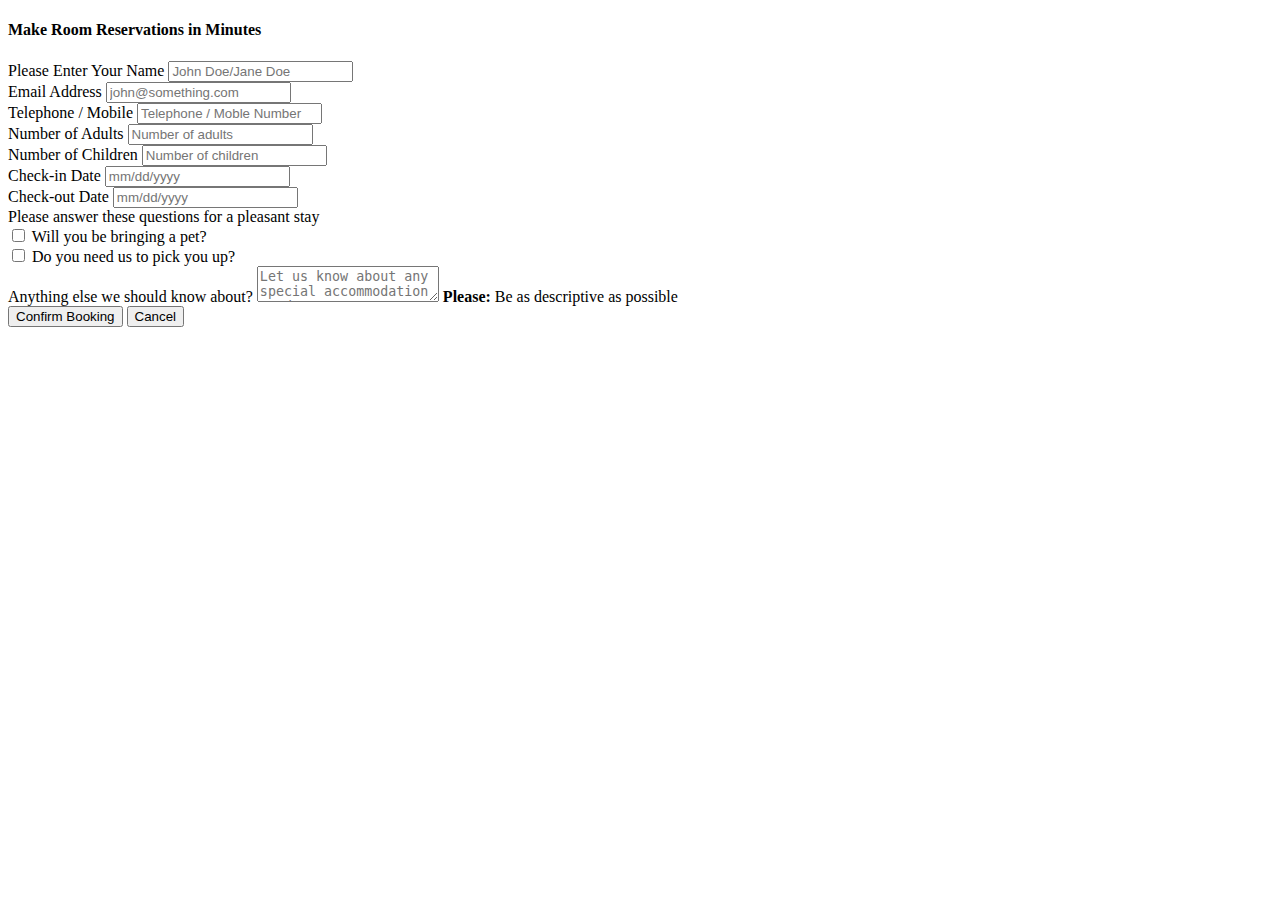
==== book.html @ a833063f "Added images, created the index page with navbar. Need to finish the booking page and add javascript" ====
<!DOCTYPE html>
<html lang="en">
  <head>
    <meta charset="UTF-8" />
    <meta http-equiv="X-UA-Compatible" content="IE=edge" />
    <meta name="viewport" content="width=device-width, initial-scale=1.0" />
    <title>Reservations</title>
    <link
      href="https://cdn.jsdelivr.net/npm/bootstrap@5.3.0-alpha3/dist/css/bootstrap.min.css"
      rel="stylesheet"
      integrity="sha384-KK94CHFLLe+nY2dmCWGMq91rCGa5gtU4mk92HdvYe+M/SXH301p5ILy+dN9+nJOZ"
      crossorigin="anonymous"
    />
    <script
      src="https://cdn.jsdelivr.net/npm/bootstrap@5.3.0-alpha3/dist/js/bootstrap.bundle.min.js"
      integrity="sha384-ENjdO4Dr2bkBIFxQpeoTz1HIcje39Wm4jDKdf19U8gI4ddQ3GYNS7NTKfAdVQSZe"
      crossorigin="anonymous"
    ></script>
    <link rel="shortcut icon" href="favicon.ico" />
    <link rel="stylesheet" href="book.css" />
    <script src="main.js"></script>
    <link rel="preconnect" href="https://fonts.googleapis.com" />
    <link rel="preconnect" href="https://fonts.gstatic.com" crossorigin />
    <link
      href="https://fonts.googleapis.com/css2?family=Grand+Hotel&family=Poiret+One&family=Secular+One&display=swap"
      rel="stylesheet"
    />
  </head>
  <body>
    <div class="smart-wrap">
      <div class="smart-forms smart-container wrap-2">
        <div class="form-header header-primary">
          <h4>
            <i class="fa fa-calendar"></i>Make Room Reservations in Minutes
          </h4>
        </div>

        <form method="post" action="/" id="booking-form">
          <div class="form-body">
            <div class="section">
              <label for="guestname" class="field-label"
                >Please Enter Your Name</label
              >
              <label for="guestname" class="field prepend-icon">
                <input
                  type="text"
                  name="guestname"
                  id="guestname"
                  class="gui-input"
                  required=""
                  placeholder="John Doe/Jane Doe"
                />
                <span class="field-icon"><i class="fa fa-user"></i></span>
              </label>
            </div>

            <div class="frm-row">
              <div class="section colm colm6">
                <label for="guestemail" class="field-label"
                  >Email Address</label
                >
                <label for="guestemail" class="field prepend-icon">
                  <input
                    type="email"
                    name="guestemail"
                    id="guestemail"
                    class="gui-input"
                    required=""
                    placeholder="john@something.com"
                  />
                  <span class="field-icon"><i class="fa fa-envelope"></i></span>
                </label>
              </div>

              <div class="section colm colm6">
                <label for="guestelephone" class="field-label"
                  >Telephone / Mobile</label
                >
                <label for="guestelephone" class="field prepend-icon">
                  <input
                    type="text"
                    name="guestelephone"
                    id="guestelephone"
                    class="gui-input"
                    required=""
                    placeholder="Telephone / Moble Number"
                  />
                  <span class="field-icon"
                    ><i class="fa fa-phone-square"></i
                  ></span>
                </label>
              </div>
            </div>
            <div class="frm-row">
              <div class="section colm colm6">
                <label for="adults" class="field-label">Number of Adults</label>
                <label for="adults" class="field prepend-icon">
                  <input
                    type="number"
                    id="adults"
                    name="adults"
                    class="gui-input"
                    required=""
                    placeholder="Number of adults"
                  />
                  <span class="field-icon"><i class="fa fa-users"></i></span>
                </label>
              </div>

              <div class="section colm colm6">
                <label for="children" class="field-label"
                  >Number of Children</label
                >
                <label for="children" class="field prepend-icon">
                  <input
                    type="number"
                    id="children"
                    name="children"
                    class="gui-input"
                    required=""
                    placeholder="Number of children"
                  />
                  <span class="field-icon"><i class="fa fa-users"></i></span>
                </label>
              </div>
            </div>
            <div class="frm-row">
              <div class="section colm colm6">
                <label for="checkin" class="field-label">Check-in Date</label>
                <label for="checkin" class="field prepend-icon">
                  <input
                    type="text"
                    id="checkin"
                    name="checkin"
                    class="gui-input"
                    required=""
                    placeholder="mm/dd/yyyy"
                  />
                  <span class="field-icon"><i class="fa fa-calendar"></i></span>
                </label>
              </div>

              <div class="section colm colm6">
                <label for="checkout" class="field-label">Check-out Date</label>
                <label for="checkout" class="field prepend-icon">
                  <input
                    type="text"
                    id="checkout"
                    name="checkout"
                    class="gui-input"
                    required=""
                    placeholder="mm/dd/yyyy"
                  />
                  <span class="field-icon"><i class="fa fa-calendar"></i></span>
                </label>
              </div>
            </div>
            <div class="spacer-t20 spacer-b30">
              <div class="tagline">
                <span>Please answer these questions for a pleasant stay</span>
              </div>
            </div>
            <div class="frm-row">
              <div class="option-group field" <div class="option-group field">
                <div class="section colm colm6">
                  <label class="switch">
                    <input
                      type="checkbox"
                      name="switch1"
                      id="switch1"
                      value="switch1"
                    />
                    <span
                      class="switch-label"
                      data-on="YES"
                      data-off="NO"
                    ></span>
                    <span>Will you be bringing a pet?</span>
                  </label>
                </div>

                <div class="section colm colm6">
                  <label class="switch">
                    <input
                      type="checkbox"
                      name="switch2"
                      id="switch2"
                      value="switch2"
                    />
                    <span
                      class="switch-label"
                      data-on="YES"
                      data-off="NO"
                    ></span>
                    <span>Do you need us to pick you up?</span>
                  </label>
                </div>
              </div>
            </div>

            <div class="section">
              <label for="comment" class="field-label"
                >Anything else we should know about?</label
              >
              <label for="comment" class="field prepend-icon">
                <textarea
                  class="gui-textarea"
                  id="comment"
                  name="comment"
                  placeholder="Let us know about any special accommodation needs"
                ></textarea>
                <span class="field-icon"><i class="fa fa-comments"></i></span>
                <span class="input-hint">
                  <strong>Please:</strong> Be as descriptive as possible
                </span>
              </label>
            </div>
          </div>
          <div class="form-footer">
            <button type="submit" class="button btn-primary">
              Confirm Booking
            </button>
            <button type="reset" class="button">Cancel</button>
          </div>
        </form>
      </div>
    </div>
  </body>
</html>
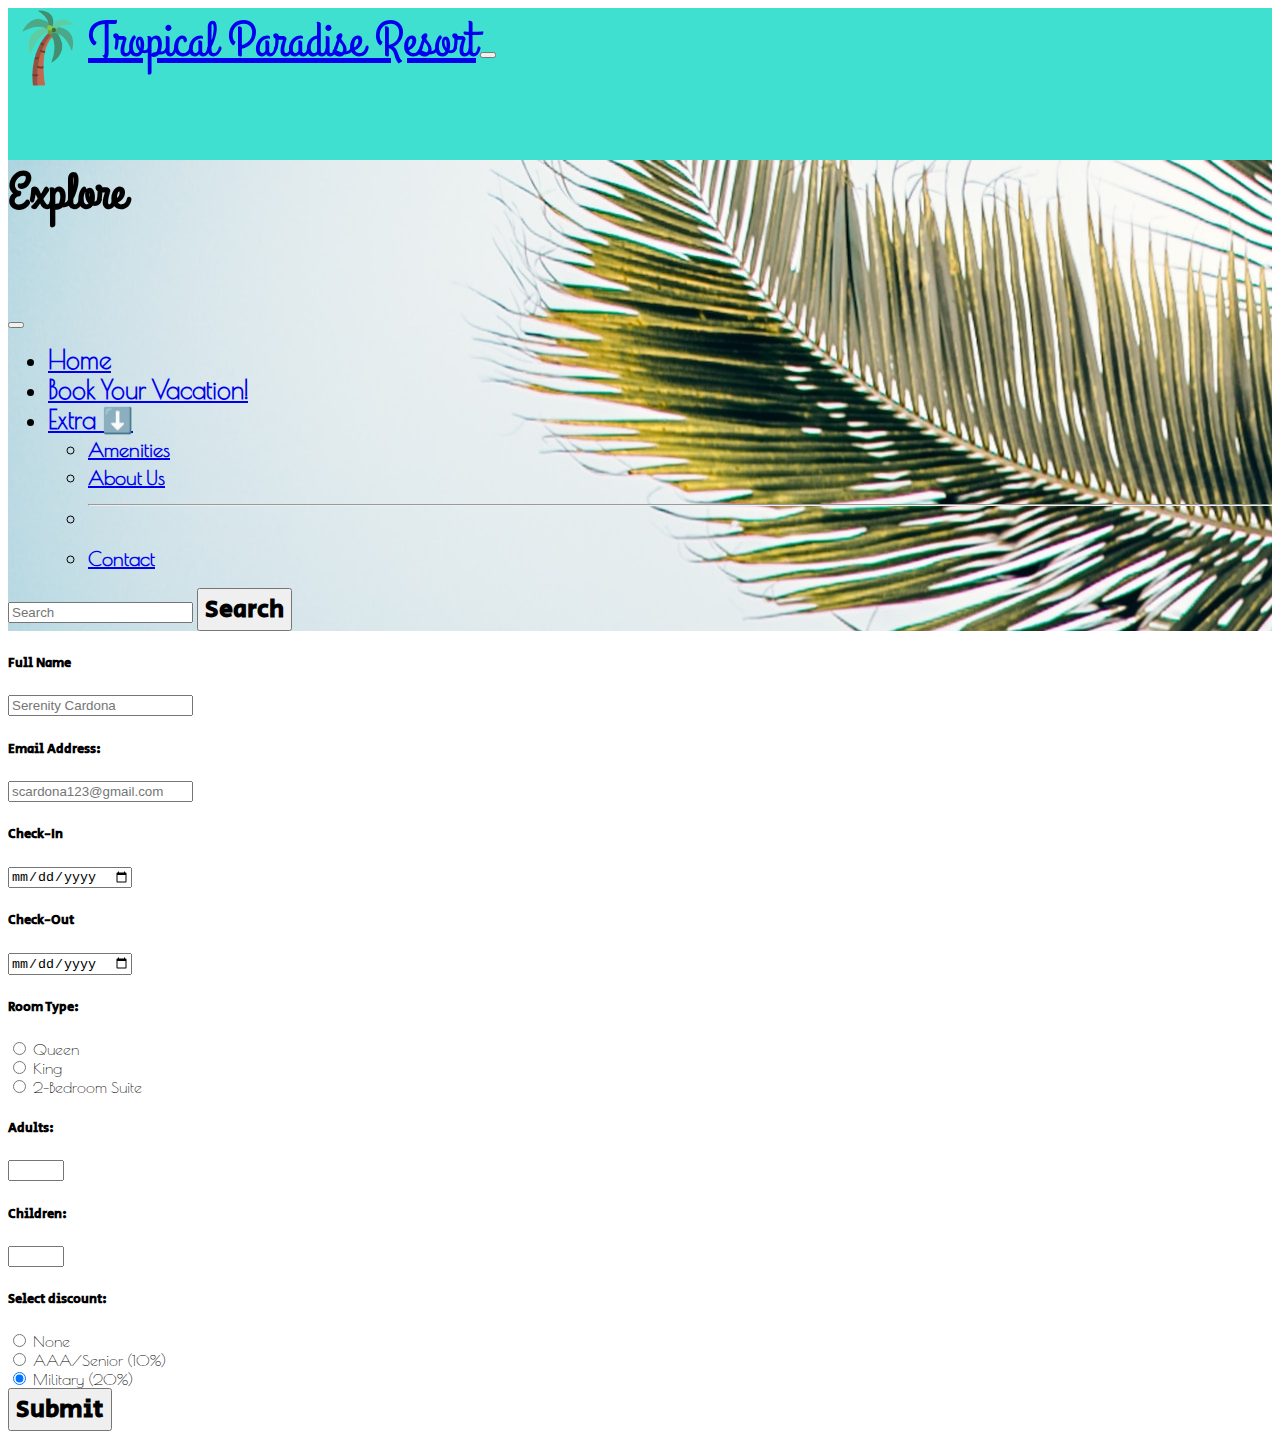
==== commit f8e65164: "finished the reservations form. Need to add javascript. added image to later be added as the backgro" ====
--- a/book.html
+++ b/book.html
@@ -27,203 +27,192 @@
     />
   </head>
   <body>
-    <div class="smart-wrap">
-      <div class="smart-forms smart-container wrap-2">
-        <div class="form-header header-primary">
-          <h4>
-            <i class="fa fa-calendar"></i>Make Room Reservations in Minutes
-          </h4>
-        </div>
+    <nav class="navbar">
+      <div class="container-fluid">
+        <img class="palm-tree" src="images/logo.png" />
+        <a class="navbar-brand" href="#">Tropical Paradise Resort</a>
+        <button
+          class="navbar-toggler"
+          type="button"
+          data-bs-toggle="offcanvas"
+          data-bs-target="#offcanvasNavbar"
+          aria-controls="offcanvasNavbar"
+          aria-label="Toggle navigation"
+        >
+          <span class="navbar-toggler-icon"></span>
+        </button>
+        <div
+          class="offcanvas offcanvas-end"
+          tabindex="-1"
+          id="offcanvasNavbar"
+          aria-labelledby="offcanvasNavbarLabel"
+        >
+          <div class="offcanvas-header">
+            <h5 class="offcanvas-title" id="offcanvasNavbarLabel">Explore</h5>
+            <button
+              type="button"
+              class="btn-close"
+              data-bs-dismiss="offcanvas"
+              aria-label="Close"
+            ></button>
+          </div>
+          <div class="offcanvas-body">
+            <ul class="navbar-nav justify-content-end flex-grow-1 pe-3">
+              <li class="nav-item">
+                <a class="nav-link" aria-current="page" href="index.html"
+                  >Home</a
+                >
+              </li>
+              <li class="nav-item">
+                <a class="nav-link" href="book.html">Book Your Vacation!</a>
+              </li>
+              <li class="nav-item dropdown">
+                <a
+                  class="nav-link"
+                  href="#"
+                  role="button"
+                  data-bs-toggle="dropdown"
+                  aria-expanded="false"
+                >
+                  Extra ⬇️
+                </a>
+                <ul class="dropdown-menu">
+                  <li><a class="dropdown-item" href="#">Amenities</a></li>
+                  <li>
+                    <a class="dropdown-item" href="about.html">About Us</a>
+                  </li>
+                  <li>
+                    <hr class="dropdown-divider" />
+                  </li>
+                  <li>
+                    <a class="dropdown-item" href="#">Contact</a>
+                  </li>
+                </ul>
+              </li>
+            </ul>
+            <form class="d-flex mt-3" role="search">
+              <input
+                class="form-control me-2"
+                type="search"
+                placeholder="Search"
+                aria-label="Search"
+              />
+              <button class="btn btn-outline-success" type="submit">
+                Search
+              </button>
+            </form>
+          </div>
+        </div>
+      </div>
+    </nav>
 
-        <form method="post" action="/" id="booking-form">
-          <div class="form-body">
-            <div class="section">
-              <label for="guestname" class="field-label"
-                >Please Enter Your Name</label
-              >
-              <label for="guestname" class="field prepend-icon">
-                <input
-                  type="text"
-                  name="guestname"
-                  id="guestname"
-                  class="gui-input"
-                  required=""
-                  placeholder="John Doe/Jane Doe"
-                />
-                <span class="field-icon"><i class="fa fa-user"></i></span>
-              </label>
-            </div>
-
-            <div class="frm-row">
-              <div class="section colm colm6">
-                <label for="guestemail" class="field-label"
-                  >Email Address</label
-                >
-                <label for="guestemail" class="field prepend-icon">
-                  <input
-                    type="email"
-                    name="guestemail"
-                    id="guestemail"
-                    class="gui-input"
-                    required=""
-                    placeholder="john@something.com"
-                  />
-                  <span class="field-icon"><i class="fa fa-envelope"></i></span>
-                </label>
-              </div>
-
-              <div class="section colm colm6">
-                <label for="guestelephone" class="field-label"
-                  >Telephone / Mobile</label
-                >
-                <label for="guestelephone" class="field prepend-icon">
-                  <input
-                    type="text"
-                    name="guestelephone"
-                    id="guestelephone"
-                    class="gui-input"
-                    required=""
-                    placeholder="Telephone / Moble Number"
-                  />
-                  <span class="field-icon"
-                    ><i class="fa fa-phone-square"></i
-                  ></span>
-                </label>
-              </div>
-            </div>
-            <div class="frm-row">
-              <div class="section colm colm6">
-                <label for="adults" class="field-label">Number of Adults</label>
-                <label for="adults" class="field prepend-icon">
-                  <input
-                    type="number"
-                    id="adults"
-                    name="adults"
-                    class="gui-input"
-                    required=""
-                    placeholder="Number of adults"
-                  />
-                  <span class="field-icon"><i class="fa fa-users"></i></span>
-                </label>
-              </div>
-
-              <div class="section colm colm6">
-                <label for="children" class="field-label"
-                  >Number of Children</label
-                >
-                <label for="children" class="field prepend-icon">
-                  <input
-                    type="number"
-                    id="children"
-                    name="children"
-                    class="gui-input"
-                    required=""
-                    placeholder="Number of children"
-                  />
-                  <span class="field-icon"><i class="fa fa-users"></i></span>
-                </label>
-              </div>
-            </div>
-            <div class="frm-row">
-              <div class="section colm colm6">
-                <label for="checkin" class="field-label">Check-in Date</label>
-                <label for="checkin" class="field prepend-icon">
-                  <input
-                    type="text"
-                    id="checkin"
-                    name="checkin"
-                    class="gui-input"
-                    required=""
-                    placeholder="mm/dd/yyyy"
-                  />
-                  <span class="field-icon"><i class="fa fa-calendar"></i></span>
-                </label>
-              </div>
-
-              <div class="section colm colm6">
-                <label for="checkout" class="field-label">Check-out Date</label>
-                <label for="checkout" class="field prepend-icon">
-                  <input
-                    type="text"
-                    id="checkout"
-                    name="checkout"
-                    class="gui-input"
-                    required=""
-                    placeholder="mm/dd/yyyy"
-                  />
-                  <span class="field-icon"><i class="fa fa-calendar"></i></span>
-                </label>
-              </div>
-            </div>
-            <div class="spacer-t20 spacer-b30">
-              <div class="tagline">
-                <span>Please answer these questions for a pleasant stay</span>
-              </div>
-            </div>
-            <div class="frm-row">
-              <div class="option-group field" <div class="option-group field">
-                <div class="section colm colm6">
-                  <label class="switch">
-                    <input
-                      type="checkbox"
-                      name="switch1"
-                      id="switch1"
-                      value="switch1"
-                    />
-                    <span
-                      class="switch-label"
-                      data-on="YES"
-                      data-off="NO"
-                    ></span>
-                    <span>Will you be bringing a pet?</span>
-                  </label>
-                </div>
-
-                <div class="section colm colm6">
-                  <label class="switch">
-                    <input
-                      type="checkbox"
-                      name="switch2"
-                      id="switch2"
-                      value="switch2"
-                    />
-                    <span
-                      class="switch-label"
-                      data-on="YES"
-                      data-off="NO"
-                    ></span>
-                    <span>Do you need us to pick you up?</span>
-                  </label>
-                </div>
-              </div>
-            </div>
-
-            <div class="section">
-              <label for="comment" class="field-label"
-                >Anything else we should know about?</label
-              >
-              <label for="comment" class="field prepend-icon">
-                <textarea
-                  class="gui-textarea"
-                  id="comment"
-                  name="comment"
-                  placeholder="Let us know about any special accommodation needs"
-                ></textarea>
-                <span class="field-icon"><i class="fa fa-comments"></i></span>
-                <span class="input-hint">
-                  <strong>Please:</strong> Be as descriptive as possible
-                </span>
-              </label>
-            </div>
-          </div>
-          <div class="form-footer">
-            <button type="submit" class="button btn-primary">
-              Confirm Booking
-            </button>
-            <button type="reset" class="button">Cancel</button>
-          </div>
-        </form>
-      </div>
-    </div>
+    <form class="reservations-form">
+      <div class="mb-3 col-6">
+        <label for="name" class="form-label">
+          <h5>Full Name</h5>
+        </label>
+        <input type="text" class="form-control" id="full-name" placeholder="Serenity Cardona">
+      </div>
+      <div class="col-md-6">
+        <label for="inputEmail4" class="form-label"> <h5>Email Address: </h5></label>
+        <input type="email" class="form-control" id="inputEmail4" placeholder="scardona123@gmail.com" />
+      </div>
+      <div class="col-12">
+        <label for="check-in" class="form-label">
+          <h5>Check-In</h5>
+        </label>
+        <input type="date" required class="form-control" name="in-date" id="in-date">
+        <label for="check-out" required class="form-label">
+          <h5>Check-Out</h5>
+        </label>
+        <input type="date" class="form-control" name="out-date" id="out-date">
+      </div>
+        <label for="inputAddress" class="form-label"> <h5>Room Type: </h5></label>
+        <div class="form-check">
+          <input
+            class="form-check-input"
+            type="radio"
+            name="flexRadioDefault"
+            id="flexRadioDefault1"
+          />
+          <label class="form-check-label" for="flexRadioDefault1">
+            Queen
+          </label>
+        </div>
+        <div class="form-check">
+          <input
+            class="form-check-input"
+            type="radio"
+            name="flexRadioDefault"
+            id="flexRadioDefault2"
+            checked
+          />
+          <label class="form-check-label" for="flexRadioDefault2"> King </label>
+        </div>
+        <div class="form-check">
+          <input
+            class="form-check-input"
+            type="radio"
+            name="flexRadioDefault"
+            id="flexRadioDefault2"
+            checked
+          />
+          <label class="form-check-label" for="flexRadioDefault2">
+            2-Bedroom Suite
+          </label>
+        </div>
+      </div>
+      <form id="total-guests">
+        <div class="mb-3 col-5">
+          <label for="total-adults" class="form-label">
+            <h5>Adults:</h5>
+          </label>
+          <input id="total-adults" type="number" min="1" max="10" required class="form-control">
+        </div>
+        <div class="mb-3 col-5">
+          <label for="total-children" class="form-label">
+            <h5>Children:</h5>
+          </label>
+          <input id="total-children" type="number" min="0" max="10" required class="form-control">
+        </div>
+        <label for="inputAddress" class="form-label"> <h5>Select discount:</h5></label>
+        <div class="form-check">
+          <input
+            class="form-check-input"
+            type="radio"
+            name="flexRadioDefault"
+            id="flexRadioDefault1"
+          />
+          <label class="form-check-label" for="flexRadioDefault1">
+            None
+          </label>
+        </div>
+        <div class="form-check">
+          <input
+            class="form-check-input"
+            type="radio"
+            name="flexRadioDefault"
+            id="flexRadioDefault2"
+            checked
+          />
+          <label class="form-check-label" for="flexRadioDefault2"> AAA/Senior (10%) </label>
+        </div>
+        <div class="form-check">
+          <input
+            class="form-check-input"
+            type="radio"
+            name="flexRadioDefault"
+            id="flexRadioDefault2"
+            checked
+          />
+          <label class="form-check-label" for="flexRadioDefault2">
+            Military (20%)
+          </label>
+        </div>
+      </div>
+      <div class="col-12">
+        <button type="submit" class="btn btn-primary">Submit</button>
+      </div>
+    </form>
   </body>
 </html>
--- a/book.css
+++ b/book.css
@@ -0,0 +1,78 @@
+.reservations-form {
+    font-family: 'poiret one', cursive;
+}
+
+h5{
+    font-family: 'secular one', sans-serif;
+}
+    
+
+    .navbar {
+        background-color: turquoise;
+    }
+    .offcanvas-header{
+        background-color: none;
+    }
+    
+    .navbar-brand {
+        font-size: 50px;
+        font-family: 'Grand Hotel', cursive;
+    }
+    
+    #offcanvasNavbarLabel{
+        font-family: 'Grand Hotel', cursive;
+        font-size: 50px;
+    }
+    
+    .nav-item{
+        font-size: 25px;
+        font-weight: bold;
+    }
+    
+    .offcanvas{
+        background-image: url("images/palmtree.jpg")
+    }
+    
+    .dropdown-item{
+        font-size: 20px;
+        font-weight: bold;
+    }
+    
+    .nav-item:hover {
+        background-color: plum;
+    }
+    
+    .dropdown-item:hover {
+        background-color: plum;
+      }
+      
+      ul li a{
+        font-family: 'Poiret One', cursive;
+      }
+    
+      .btn {
+        font-family: 'Secular One', sans-serif;
+        font-weight: bold;
+        color: black;
+        font-size: 25px;
+    
+      }
+    
+    h1{
+        font-family: 'Secular One', sans-serif;
+        font-size: 35px;
+    }
+    
+    span{
+        text-decoration: underline plum wavy;
+    }
+    .carousel-item {
+        max-width: 80rem;
+    }
+    
+    .palm-tree{
+        display: flex;
+        width: 5rem;
+        float: left;
+    }
+    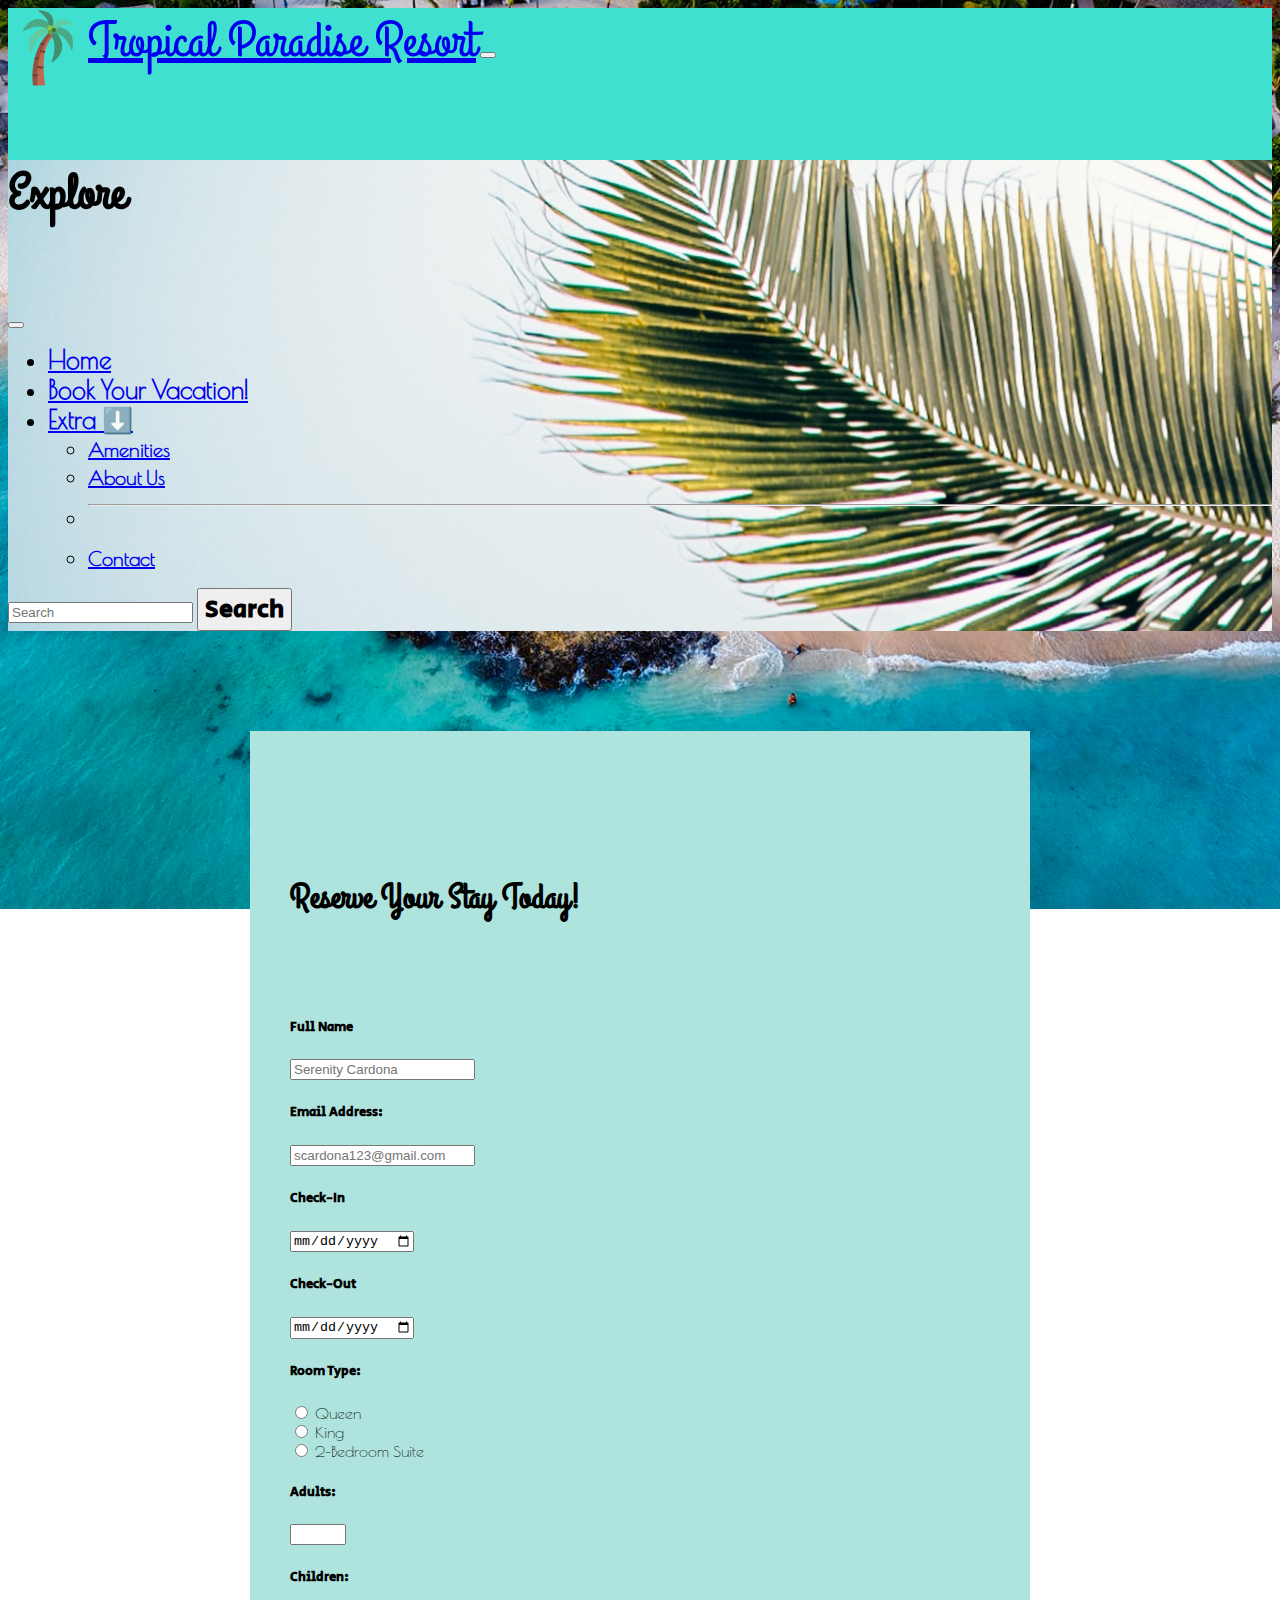
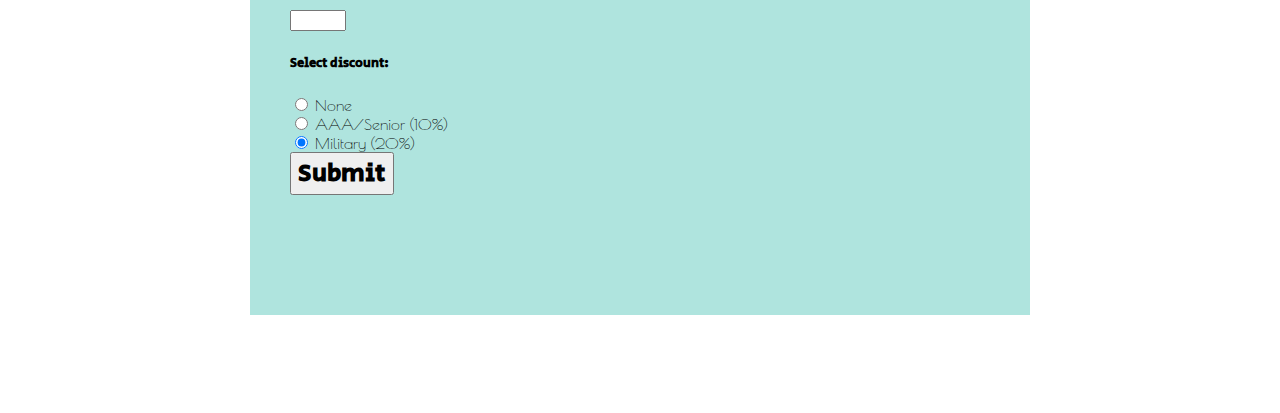
==== commit 44e58e25: "made more css changes to the reservation form. need to add javascript to finish workshop." ====
--- a/book.html
+++ b/book.html
@@ -19,12 +19,9 @@
     <link rel="shortcut icon" href="favicon.ico" />
     <link rel="stylesheet" href="book.css" />
     <script src="main.js"></script>
-    <link rel="preconnect" href="https://fonts.googleapis.com" />
-    <link rel="preconnect" href="https://fonts.gstatic.com" crossorigin />
-    <link
-      href="https://fonts.googleapis.com/css2?family=Grand+Hotel&family=Poiret+One&family=Secular+One&display=swap"
-      rel="stylesheet"
-    />
+    <link rel="preconnect" href="https://fonts.googleapis.com">
+<link rel="preconnect" href="https://fonts.gstatic.com" crossorigin>
+<link href="https://fonts.googleapis.com/css2?family=Grand+Hotel&family=Poiret+One&family=Secular+One&display=swap" rel="stylesheet">
   </head>
   <body>
     <nav class="navbar">
@@ -107,6 +104,7 @@
     </nav>
 
     <form class="reservations-form">
+      <h1 class="reservation-title">Reserve Your Stay Today!</h1>
       <div class="mb-3 col-6">
         <label for="name" class="form-label">
           <h5>Full Name</h5>
@@ -117,7 +115,7 @@
         <label for="inputEmail4" class="form-label"> <h5>Email Address: </h5></label>
         <input type="email" class="form-control" id="inputEmail4" placeholder="scardona123@gmail.com" />
       </div>
-      <div class="col-12">
+      <div class="col-6">
         <label for="check-in" class="form-label">
           <h5>Check-In</h5>
         </label>
--- a/book.css
+++ b/book.css
@@ -1,5 +1,32 @@
+body {
+  background-image: url(images/beach.jpg);
+  background-size: cover;
+  background-repeat: no-repeat;
+  background-position: center;
+  background-attachment: fixed;
+}
+
 .reservations-form {
+    display: inline-flexbox;
     font-family: 'poiret one', cursive;
+    position: relative;
+    background-color: #AFE4DE;
+    width: 700px;
+    padding: 40px;
+    padding-top:120px;
+    margin-top: 100px;
+    padding-bottom: 120px;
+    margin-bottom: 100px;
+    margin-left: auto;
+    margin-right: auto;   
+}
+
+.reservation-title {
+    font-family: 'grand hotel', cursive;
+    font-size: 35px;
+    text-align: center;
+    padding-bottom: 50px;
+    display: inline-flex;
 }
 
 h5{
@@ -55,21 +82,8 @@
         font-weight: bold;
         color: black;
         font-size: 25px;
-    
       }
-    
-    h1{
-        font-family: 'Secular One', sans-serif;
-        font-size: 35px;
-    }
-    
-    span{
-        text-decoration: underline plum wavy;
-    }
-    .carousel-item {
-        max-width: 80rem;
-    }
-    
+
     .palm-tree{
         display: flex;
         width: 5rem;
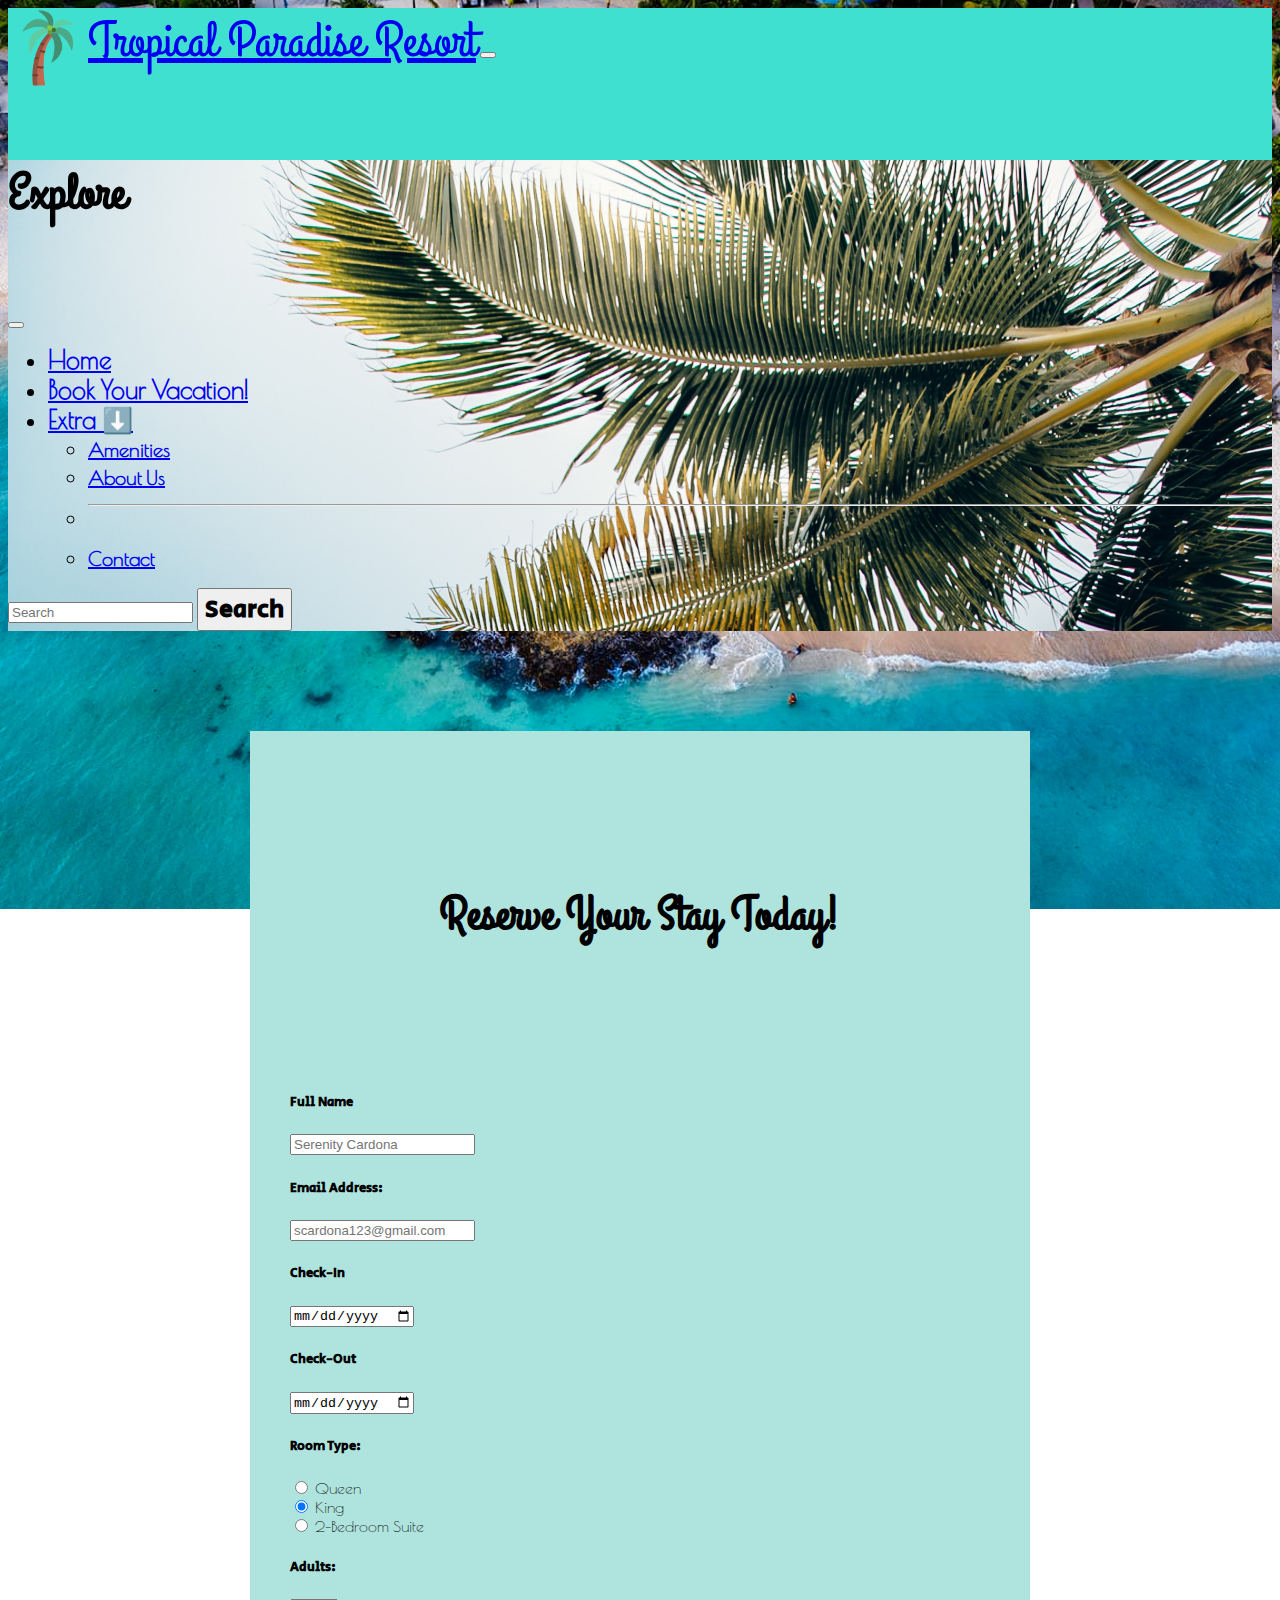
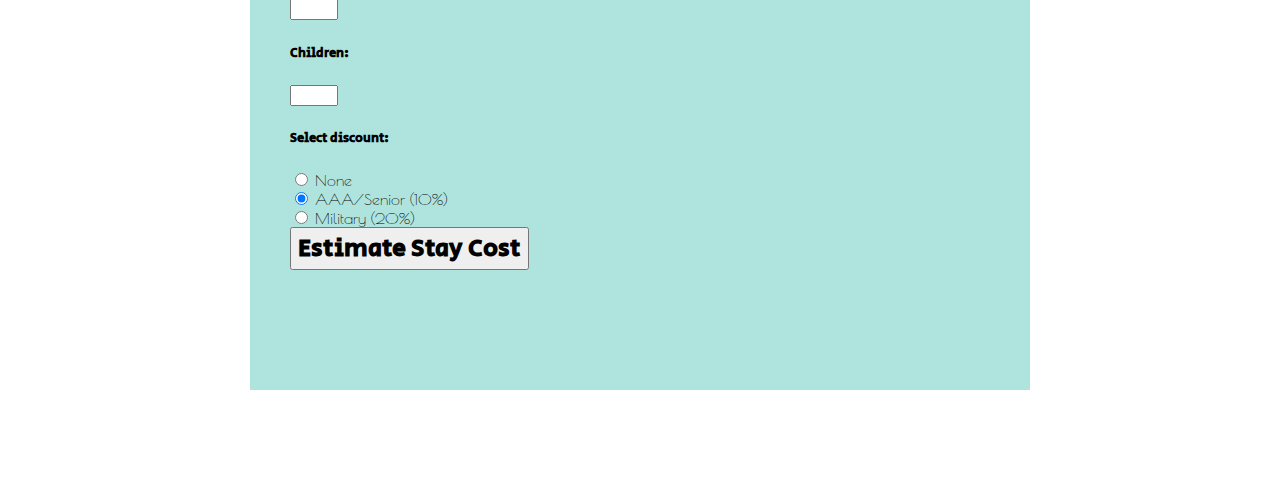
==== commit 15c71e60: "Final project. All javascript, css, and html modified. will update ReadME later." ====
--- a/book.html
+++ b/book.html
@@ -19,9 +19,12 @@
     <link rel="shortcut icon" href="favicon.ico" />
     <link rel="stylesheet" href="book.css" />
     <script src="main.js"></script>
-    <link rel="preconnect" href="https://fonts.googleapis.com">
-<link rel="preconnect" href="https://fonts.gstatic.com" crossorigin>
-<link href="https://fonts.googleapis.com/css2?family=Grand+Hotel&family=Poiret+One&family=Secular+One&display=swap" rel="stylesheet">
+    <link rel="preconnect" href="https://fonts.googleapis.com" />
+    <link rel="preconnect" href="https://fonts.gstatic.com" crossorigin />
+    <link
+      href="https://fonts.googleapis.com/css2?family=Grand+Hotel&family=Poiret+One&family=Secular+One&display=swap"
+      rel="stylesheet"
+    />
   </head>
   <body>
     <nav class="navbar">
@@ -103,114 +106,188 @@
       </div>
     </nav>
 
-    <form class="reservations-form">
+    <form
+      class="reservations-form"
+      onsubmit="event.preventDefault(); estimateStayCost()"
+    >
       <h1 class="reservation-title">Reserve Your Stay Today!</h1>
-      <div class="mb-3 col-6">
-        <label for="name" class="form-label">
-          <h5>Full Name</h5>
-        </label>
-        <input type="text" class="form-control" id="full-name" placeholder="Serenity Cardona">
-      </div>
-      <div class="col-md-6">
-        <label for="inputEmail4" class="form-label"> <h5>Email Address: </h5></label>
-        <input type="email" class="form-control" id="inputEmail4" placeholder="scardona123@gmail.com" />
-      </div>
-      <div class="col-6">
-        <label for="check-in" class="form-label">
-          <h5>Check-In</h5>
-        </label>
-        <input type="date" required class="form-control" name="in-date" id="in-date">
-        <label for="check-out" required class="form-label">
-          <h5>Check-Out</h5>
-        </label>
-        <input type="date" class="form-control" name="out-date" id="out-date">
-      </div>
-        <label for="inputAddress" class="form-label"> <h5>Room Type: </h5></label>
-        <div class="form-check">
-          <input
-            class="form-check-input"
-            type="radio"
-            name="flexRadioDefault"
-            id="flexRadioDefault1"
-          />
-          <label class="form-check-label" for="flexRadioDefault1">
-            Queen
-          </label>
-        </div>
-        <div class="form-check">
-          <input
-            class="form-check-input"
-            type="radio"
-            name="flexRadioDefault"
-            id="flexRadioDefault2"
+      <div class="row">
+        <div class="mb-3 col-6">
+          <label for="full-name" class="form-label">
+            <h5>Full Name</h5>
+          </label>
+          <input
+            type="text"
+            required
+            class="form-control"
+            id="full-name"
+            placeholder="Serenity Cardona"
+          />
+        </div>
+        <div class="col-md-6">
+          <label for="inputEmail4" class="form-label">
+            <h5>Email Address:</h5>
+          </label>
+          <input 
+            type="email"
+            required
+            class="form-control"
+            id="inputEmail4"
+            placeholder="scardona123@gmail.com"
+          />
+        </div>
+      </div>
+
+      <div class="row">
+        <div class="col-6">
+          <label for="in-date" class="form-label">
+            <h5>Check-In</h5>
+          </label>
+          <input
+            type="date"
+            required
+            class="form-control"
+            name="in-date"
+            id="in-date"
+          />
+        </div>
+        <div class="col-6">
+          <label for="out-date" class="form-label">
+            <h5>Check-Out</h5>
+          </label>
+          <input
+            type="date"
+            class="form-control"
+            name="out-date"
+            id="out-date"
+          />
+        </div>
+      </div>
+
+      <div class="row">
+        <div class="col-12">
+          <label for="room-type" class="form-label">
+            <h5>Room Type:</h5>
+          </label>
+        </div>
+        <div class="form-check">
+          <input
+            class="form-check-input"
+            type="radio"
+            name="room-type"
+            id="Queen"
+            value="Queen"
+          />
+          <label class="form-check-label" for="Queen">Queen</label>
+        </div>
+        <div class="form-check">
+          <input
+            class="form-check-input"
+            type="radio"
+            name="room-type"
+            id="King"
+            value="King"
             checked
           />
-          <label class="form-check-label" for="flexRadioDefault2"> King </label>
-        </div>
-        <div class="form-check">
-          <input
-            class="form-check-input"
-            type="radio"
-            name="flexRadioDefault"
-            id="flexRadioDefault2"
-            checked
-          />
-          <label class="form-check-label" for="flexRadioDefault2">
-            2-Bedroom Suite
-          </label>
-        </div>
-      </div>
-      <form id="total-guests">
-        <div class="mb-3 col-5">
+          <label class="form-check-label" for="King">King</label>
+        </div>
+        <div class="form-check">
+          <input
+            class="form-check-input"
+            type="radio"
+            name="room-type"
+            id="2-Bedroom Suite"
+            value="2-Bedroom Suite"
+          />
+          <label class="form-check-label" for="2-Bedroom Suite"
+            >2-Bedroom Suite</label
+          >
+        </div>
+      </div>
+
+      <div class="row">
+        <div class="col-5">
           <label for="total-adults" class="form-label">
             <h5>Adults:</h5>
           </label>
-          <input id="total-adults" type="number" min="1" max="10" required class="form-control">
-        </div>
-        <div class="mb-3 col-5">
+          <input
+          id="total-adults"
+          type="number"
+          min="1"
+          max="6"
+          required
+          class="form-control"
+          />
+        </div>
+        <div class="col-5">
           <label for="total-children" class="form-label">
             <h5>Children:</h5>
           </label>
-          <input id="total-children" type="number" min="0" max="10" required class="form-control">
-        </div>
-        <label for="inputAddress" class="form-label"> <h5>Select discount:</h5></label>
-        <div class="form-check">
-          <input
-            class="form-check-input"
-            type="radio"
-            name="flexRadioDefault"
-            id="flexRadioDefault1"
-          />
-          <label class="form-check-label" for="flexRadioDefault1">
-            None
-          </label>
-        </div>
-        <div class="form-check">
-          <input
-            class="form-check-input"
-            type="radio"
-            name="flexRadioDefault"
-            id="flexRadioDefault2"
+          <input
+            id="total-children"
+            type="number"
+            min="0"
+            max="6"
+            required
+            class="form-control"
+          />
+        </div>
+      
+
+      <div class="row">
+        <div class="col-12">
+          <label for="discount" class="form-label">
+            <h5>Select discount:</h5>
+          </label>
+        </div>
+        <div class="form-check">
+          <input
+            class="form-check-input"
+            type="radio"
+            name="discount"
+            id="no-discount"
+            value="none"
+          />
+          <label class="form-check-label" for="no-discount">None</label>
+        </div>
+        <div class="form-check">
+          <input
+            class="form-check-input"
+            type="radio"
+            name="discount"
+            id="aaa-discount"
+            value="aaa"
             checked
           />
-          <label class="form-check-label" for="flexRadioDefault2"> AAA/Senior (10%) </label>
-        </div>
-        <div class="form-check">
-          <input
-            class="form-check-input"
-            type="radio"
-            name="flexRadioDefault"
-            id="flexRadioDefault2"
-            checked
-          />
-          <label class="form-check-label" for="flexRadioDefault2">
-            Military (20%)
-          </label>
-        </div>
-      </div>
+          <label class="form-check-label" for="aaa-discount"
+            >AAA/Senior (10%)</label
+          >
+        </div>
+        <div class="form-check">
+          <input
+            class="form-check-input"
+            type="radio"
+            name="discount"
+            id="military-discount"
+            value="military"
+          />
+          <label class="form-check-label" for="military-discount"
+            >Military (20%)</label
+          >
+        </div>
+      </div>
+
       <div class="col-12">
-        <button type="submit" class="btn btn-primary">Submit</button>
-      </div>
+        <button type="submit" class="btn btn-primary">
+          Estimate Stay Cost
+        </button>
+      </div>
+      <div id="messageDiv"></div>
+      <div id="room-cost"></div>
+      <div id="discount"></div>
+      <div id="discounted-room-cost"></div>
+      <div id="tax"></div>
+      <div id="total-cost"></div>
     </form>
   </body>
 </html>
--- a/book.css
+++ b/book.css
@@ -23,10 +23,10 @@
 
 .reservation-title {
     font-family: 'grand hotel', cursive;
-    font-size: 35px;
+    font-size: 3em;
     text-align: center;
-    padding-bottom: 50px;
-    display: inline-flex;
+    margin-bottom: 3em;
+    
 }
 
 h5{
@@ -57,7 +57,9 @@
     }
     
     .offcanvas{
-        background-image: url("images/palmtree.jpg")
+        background-image: url("images/palmtree.jpg");
+        background-size: cover;
+        background-repeat: no-repeat;
     }
     
     .dropdown-item{
